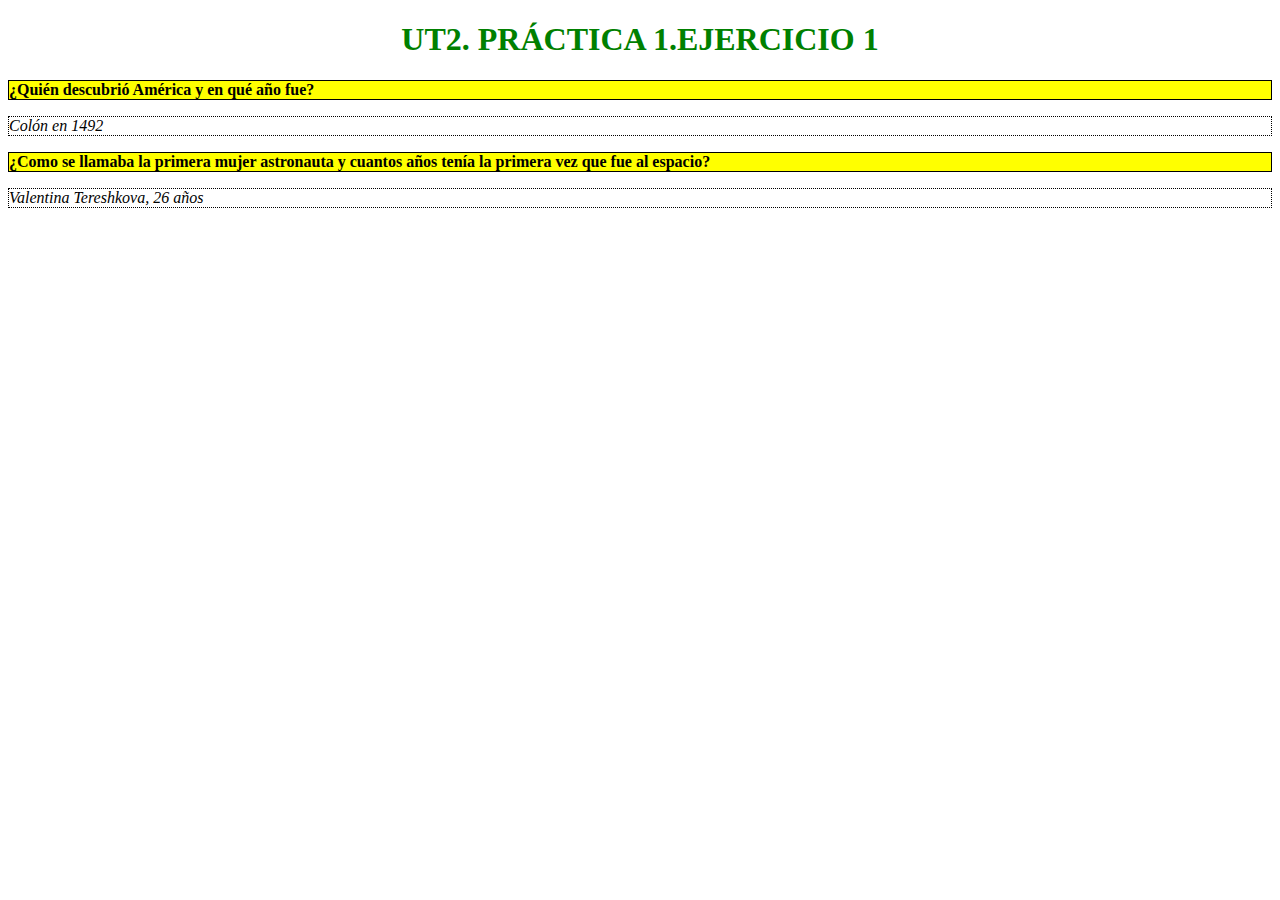
==== ut2pr1ej1Preg-Resp.html @ 37121e48 "Entrega" ====
<!DOCTYPE html>
<html>
<head>
  <title>ut2pr1Ej1-RepasoCSS</title>
  <meta charset="UTF-8">
  <link rel="stylesheet" href="./CSS/CSSej1.css">
</head>
<body>
    <h1> UT2. PRÁCTICA 1.EJERCICIO 1</h1>
      <p class="pregunta">¿Quién descubrió América y en qué año fue?</p>
      <p class="respuesta">Colón en 1492</p>
      <p class="pregunta">¿Como se llamaba la primera mujer astronauta y cuantos años tenía la primera vez que fue al espacio?</p>
      <p class="respuesta">Valentina Tereshkova, 26 años </p>

</body>
</html>
---- CSS/CSSej1.css ----
h1 {
    text-align: center;
    color: green;
}

.pregunta {
    border: solid 1px black;
    background-color: yellow;
    font-weight: bold;
}

.respuesta {
    border: dotted 1px black;
    font-style: italic;
}
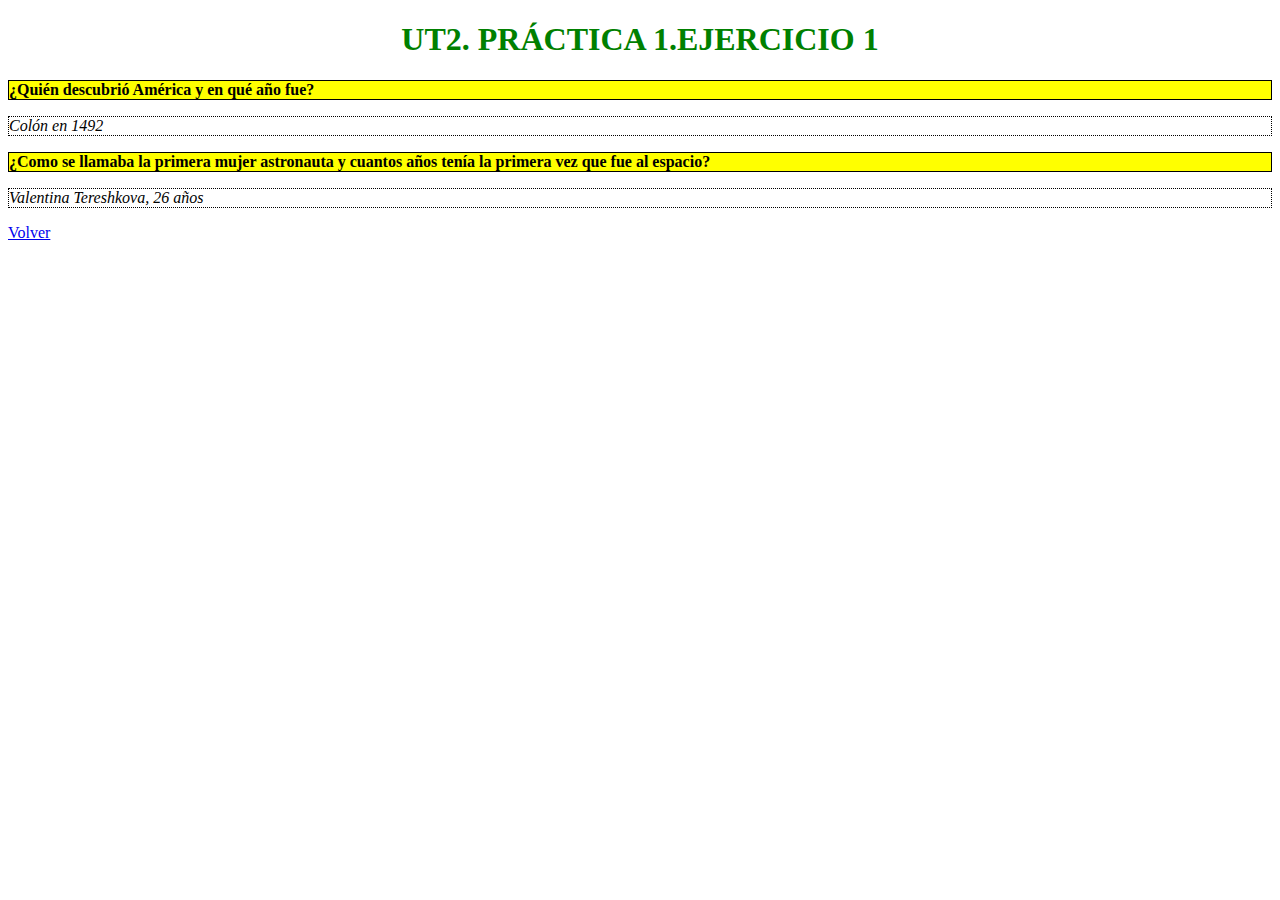
==== commit aeb67ff8: "Index" ====
--- a/ut2pr1ej1Preg-Resp.html
+++ b/ut2pr1ej1Preg-Resp.html
@@ -11,6 +11,6 @@
       <p class="respuesta">Colón en 1492</p>
       <p class="pregunta">¿Como se llamaba la primera mujer astronauta y cuantos años tenía la primera vez que fue al espacio?</p>
       <p class="respuesta">Valentina Tereshkova, 26 años </p>
-
+      <a href="./index.html">Volver</a>
 </body>
 </html>
